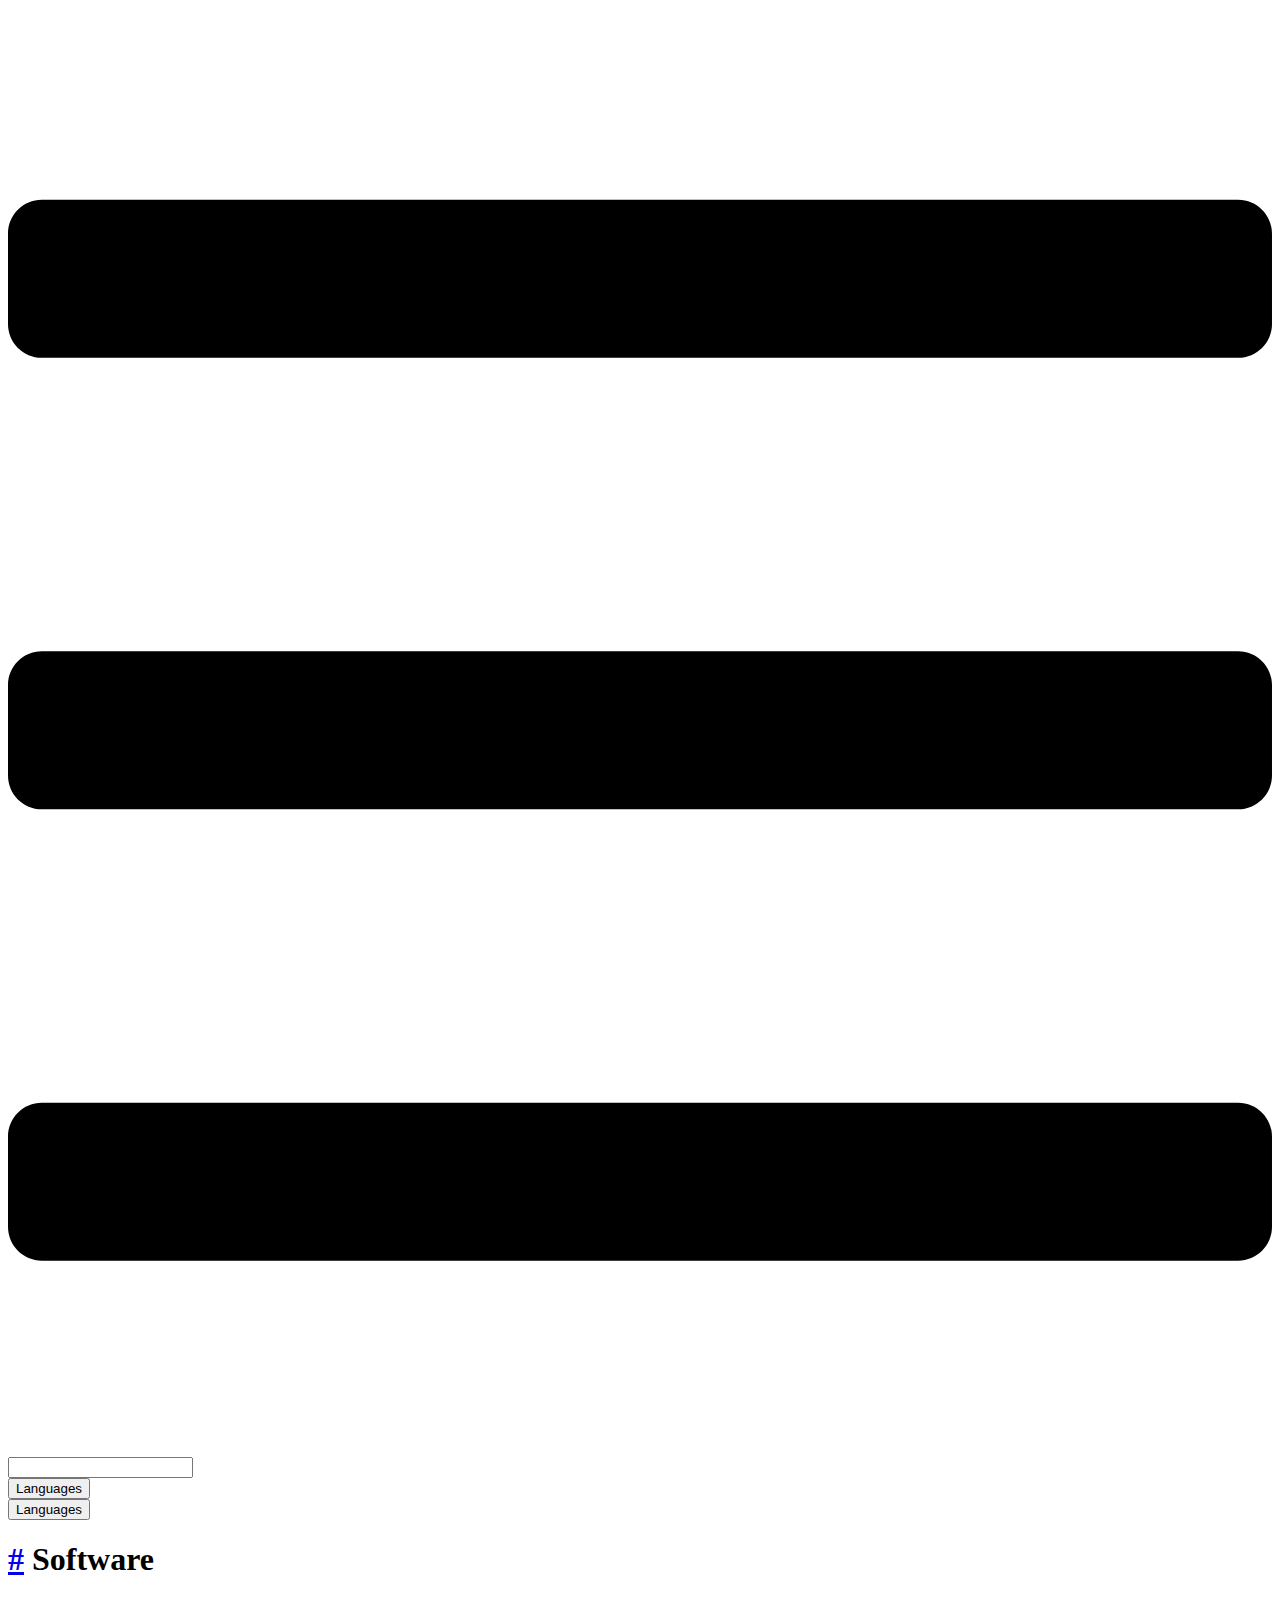
==== index.html @ 1dde2084 "Updates" ====
<!DOCTYPE html>
<html lang="en-US">
  <head>
    <meta charset="utf-8">
    <meta name="viewport" content="width=device-width,initial-scale=1">
    <title>Software</title>
    <meta name="generator" content="VuePress 1.5.3">
    
    <meta name="description" content="">
    <link rel="preload" href="/software/assets/css/0.styles.23beb50a.css" as="style"><link rel="preload" href="/software/assets/js/app.cd795a3e.js" as="script"><link rel="preload" href="/software/assets/js/2.4319ddee.js" as="script"><link rel="preload" href="/software/assets/js/5.040f4d44.js" as="script"><link rel="prefetch" href="/software/assets/js/10.bcf8eb18.js"><link rel="prefetch" href="/software/assets/js/11.0c3308f5.js"><link rel="prefetch" href="/software/assets/js/12.79c96d48.js"><link rel="prefetch" href="/software/assets/js/13.6ab96f14.js"><link rel="prefetch" href="/software/assets/js/3.7b87f255.js"><link rel="prefetch" href="/software/assets/js/4.0f3502d1.js"><link rel="prefetch" href="/software/assets/js/6.ab59749e.js"><link rel="prefetch" href="/software/assets/js/7.324c0733.js"><link rel="prefetch" href="/software/assets/js/8.205d8fe3.js"><link rel="prefetch" href="/software/assets/js/9.0b4a3c19.js">
    <link rel="stylesheet" href="/software/assets/css/0.styles.23beb50a.css">
  </head>
  <body>
    <div id="app" data-server-rendered="true"><div class="theme-container no-sidebar"><header class="navbar"><div class="sidebar-button"><svg xmlns="http://www.w3.org/2000/svg" aria-hidden="true" role="img" viewBox="0 0 448 512" class="icon"><path fill="currentColor" d="M436 124H12c-6.627 0-12-5.373-12-12V80c0-6.627 5.373-12 12-12h424c6.627 0 12 5.373 12 12v32c0 6.627-5.373 12-12 12zm0 160H12c-6.627 0-12-5.373-12-12v-32c0-6.627 5.373-12 12-12h424c6.627 0 12 5.373 12 12v32c0 6.627-5.373 12-12 12zm0 160H12c-6.627 0-12-5.373-12-12v-32c0-6.627 5.373-12 12-12h424c6.627 0 12 5.373 12 12v32c0 6.627-5.373 12-12 12z"></path></svg></div> <a href="/software/" aria-current="page" class="home-link router-link-exact-active router-link-active"></a> <div class="links"><div class="search-box"><input aria-label="Search" autocomplete="off" spellcheck="false" value=""> <!----></div> <nav class="nav-links can-hide"><div class="nav-item"><div class="dropdown-wrapper"><button type="button" aria-label="Languages" class="dropdown-title"><span class="title">Languages</span> <span class="arrow right"></span></button> <ul class="nav-dropdown" style="display:none;"><li class="dropdown-item"><!----> <a href="/software/languages/nodejs/" class="nav-link">
  nodejs
</a></li></ul></div></div> <!----></nav></div></header> <div class="sidebar-mask"></div> <aside class="sidebar"><nav class="nav-links"><div class="nav-item"><div class="dropdown-wrapper"><button type="button" aria-label="Languages" class="dropdown-title"><span class="title">Languages</span> <span class="arrow right"></span></button> <ul class="nav-dropdown" style="display:none;"><li class="dropdown-item"><!----> <a href="/software/languages/nodejs/" class="nav-link">
  nodejs
</a></li></ul></div></div> <!----></nav>  <!----> </aside> <main class="page"> <div class="theme-default-content content__default"><h1 id="software"><a href="#software" class="header-anchor">#</a> Software</h1></div> <footer class="page-edit"><!----> <!----></footer> <!----> </main></div><div class="global-ui"></div></div>
    <script src="/software/assets/js/app.cd795a3e.js" defer></script><script src="/software/assets/js/2.4319ddee.js" defer></script><script src="/software/assets/js/5.040f4d44.js" defer></script>
  </body>
</html>
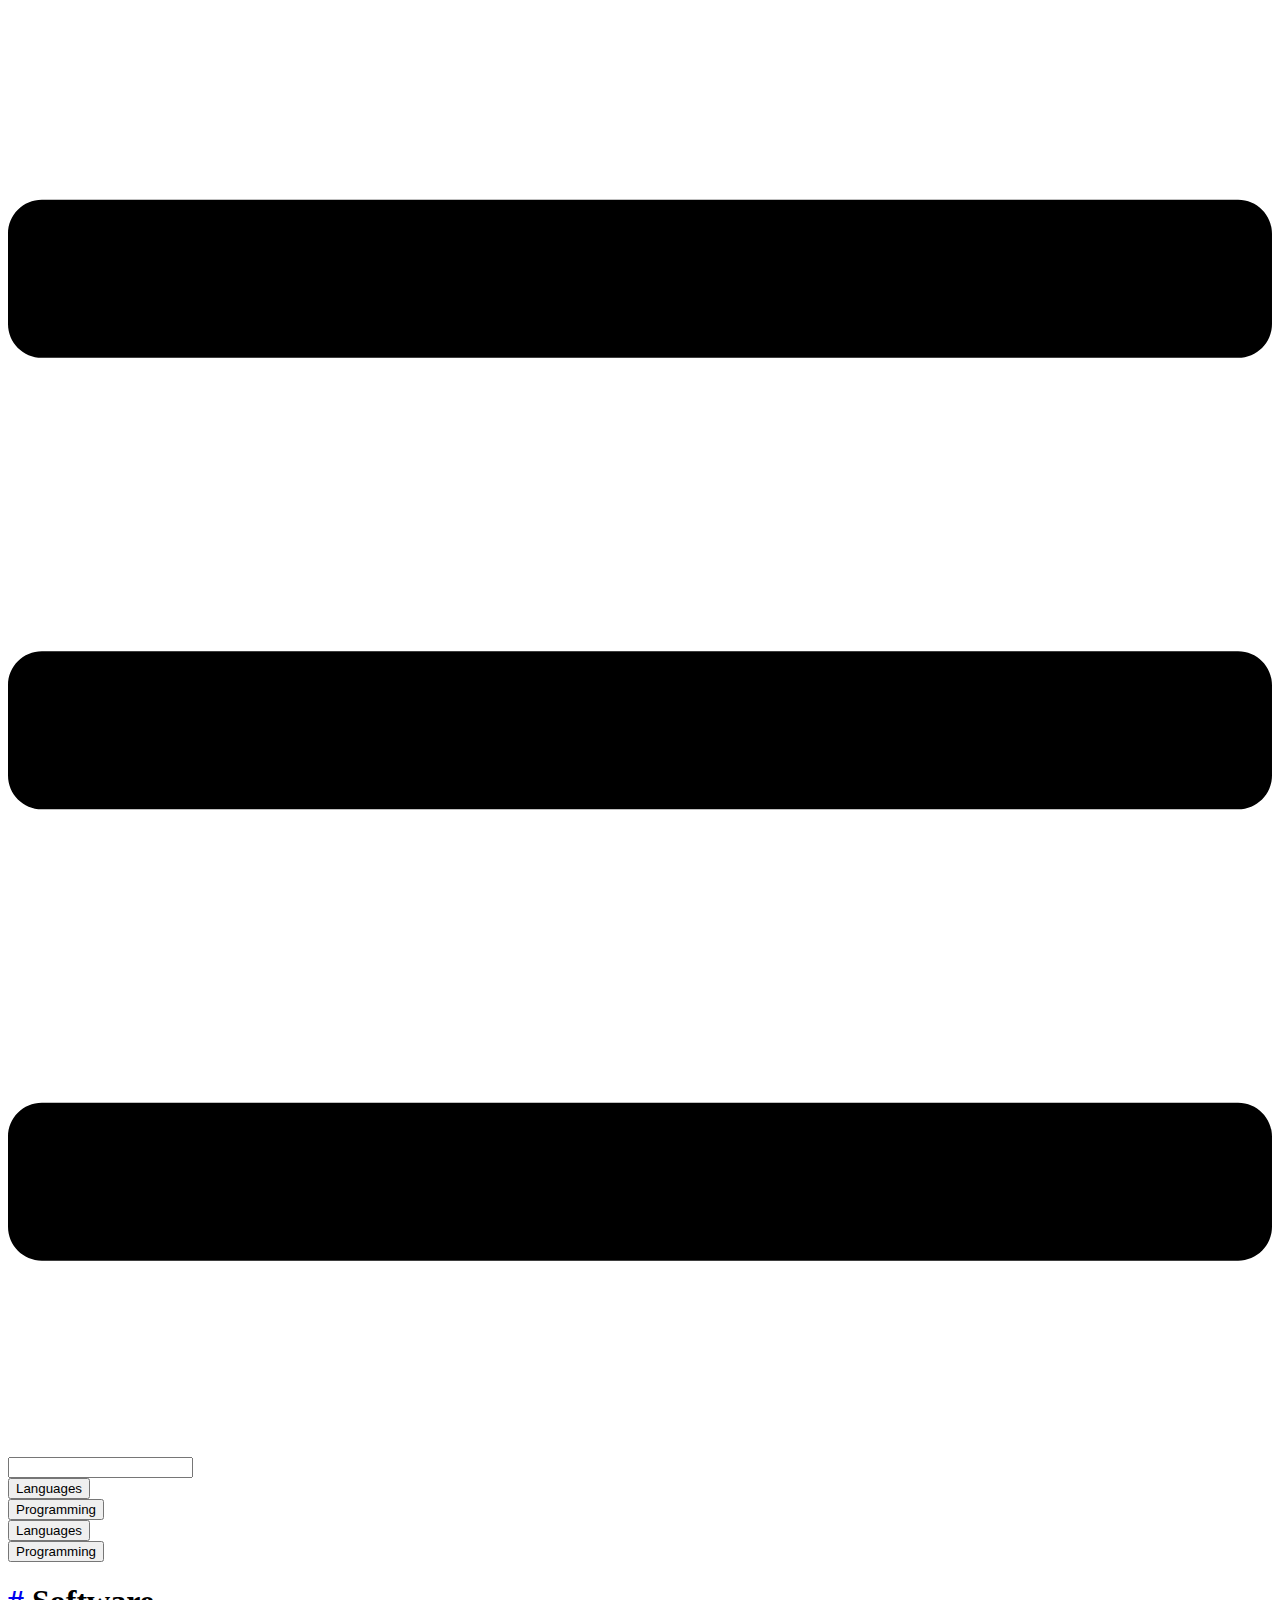
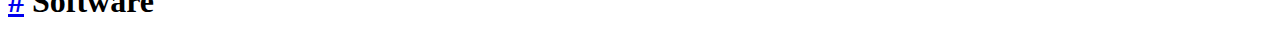
==== commit c1ac8834: "Updates" ====
--- a/index.html
+++ b/index.html
@@ -7,15 +7,23 @@
     <meta name="generator" content="VuePress 1.5.3">
     
     <meta name="description" content="">
-    <link rel="preload" href="/software/assets/css/0.styles.23beb50a.css" as="style"><link rel="preload" href="/software/assets/js/app.cd795a3e.js" as="script"><link rel="preload" href="/software/assets/js/2.4319ddee.js" as="script"><link rel="preload" href="/software/assets/js/5.040f4d44.js" as="script"><link rel="prefetch" href="/software/assets/js/10.bcf8eb18.js"><link rel="prefetch" href="/software/assets/js/11.0c3308f5.js"><link rel="prefetch" href="/software/assets/js/12.79c96d48.js"><link rel="prefetch" href="/software/assets/js/13.6ab96f14.js"><link rel="prefetch" href="/software/assets/js/3.7b87f255.js"><link rel="prefetch" href="/software/assets/js/4.0f3502d1.js"><link rel="prefetch" href="/software/assets/js/6.ab59749e.js"><link rel="prefetch" href="/software/assets/js/7.324c0733.js"><link rel="prefetch" href="/software/assets/js/8.205d8fe3.js"><link rel="prefetch" href="/software/assets/js/9.0b4a3c19.js">
+    <link rel="preload" href="/software/assets/css/0.styles.23beb50a.css" as="style"><link rel="preload" href="/software/assets/js/app.0964311d.js" as="script"><link rel="preload" href="/software/assets/js/2.4319ddee.js" as="script"><link rel="preload" href="/software/assets/js/5.f6d97e7a.js" as="script"><link rel="prefetch" href="/software/assets/js/10.c3a1276d.js"><link rel="prefetch" href="/software/assets/js/11.57717d8c.js"><link rel="prefetch" href="/software/assets/js/12.e9c4f06c.js"><link rel="prefetch" href="/software/assets/js/13.16cf2499.js"><link rel="prefetch" href="/software/assets/js/14.fe8e574d.js"><link rel="prefetch" href="/software/assets/js/15.ad3efb61.js"><link rel="prefetch" href="/software/assets/js/16.1fef454a.js"><link rel="prefetch" href="/software/assets/js/3.9eb3b841.js"><link rel="prefetch" href="/software/assets/js/4.0f3502d1.js"><link rel="prefetch" href="/software/assets/js/6.85c3d3e6.js"><link rel="prefetch" href="/software/assets/js/7.324c0733.js"><link rel="prefetch" href="/software/assets/js/8.205d8fe3.js"><link rel="prefetch" href="/software/assets/js/9.9de0c4f1.js">
     <link rel="stylesheet" href="/software/assets/css/0.styles.23beb50a.css">
   </head>
   <body>
     <div id="app" data-server-rendered="true"><div class="theme-container no-sidebar"><header class="navbar"><div class="sidebar-button"><svg xmlns="http://www.w3.org/2000/svg" aria-hidden="true" role="img" viewBox="0 0 448 512" class="icon"><path fill="currentColor" d="M436 124H12c-6.627 0-12-5.373-12-12V80c0-6.627 5.373-12 12-12h424c6.627 0 12 5.373 12 12v32c0 6.627-5.373 12-12 12zm0 160H12c-6.627 0-12-5.373-12-12v-32c0-6.627 5.373-12 12-12h424c6.627 0 12 5.373 12 12v32c0 6.627-5.373 12-12 12zm0 160H12c-6.627 0-12-5.373-12-12v-32c0-6.627 5.373-12 12-12h424c6.627 0 12 5.373 12 12v32c0 6.627-5.373 12-12 12z"></path></svg></div> <a href="/software/" aria-current="page" class="home-link router-link-exact-active router-link-active"></a> <div class="links"><div class="search-box"><input aria-label="Search" autocomplete="off" spellcheck="false" value=""> <!----></div> <nav class="nav-links can-hide"><div class="nav-item"><div class="dropdown-wrapper"><button type="button" aria-label="Languages" class="dropdown-title"><span class="title">Languages</span> <span class="arrow right"></span></button> <ul class="nav-dropdown" style="display:none;"><li class="dropdown-item"><!----> <a href="/software/languages/nodejs/" class="nav-link">
   nodejs
+</a></li></ul></div></div><div class="nav-item"><div class="dropdown-wrapper"><button type="button" aria-label="Programming" class="dropdown-title"><span class="title">Programming</span> <span class="arrow right"></span></button> <ul class="nav-dropdown" style="display:none;"><li class="dropdown-item"><!----> <a href="/software/programming/shell/" class="nav-link">
+  shell
+</a></li><li class="dropdown-item"><!----> <a href="/software/programming/vcs/" class="nav-link">
+  vcs
 </a></li></ul></div></div> <!----></nav></div></header> <div class="sidebar-mask"></div> <aside class="sidebar"><nav class="nav-links"><div class="nav-item"><div class="dropdown-wrapper"><button type="button" aria-label="Languages" class="dropdown-title"><span class="title">Languages</span> <span class="arrow right"></span></button> <ul class="nav-dropdown" style="display:none;"><li class="dropdown-item"><!----> <a href="/software/languages/nodejs/" class="nav-link">
   nodejs
+</a></li></ul></div></div><div class="nav-item"><div class="dropdown-wrapper"><button type="button" aria-label="Programming" class="dropdown-title"><span class="title">Programming</span> <span class="arrow right"></span></button> <ul class="nav-dropdown" style="display:none;"><li class="dropdown-item"><!----> <a href="/software/programming/shell/" class="nav-link">
+  shell
+</a></li><li class="dropdown-item"><!----> <a href="/software/programming/vcs/" class="nav-link">
+  vcs
 </a></li></ul></div></div> <!----></nav>  <!----> </aside> <main class="page"> <div class="theme-default-content content__default"><h1 id="software"><a href="#software" class="header-anchor">#</a> Software</h1></div> <footer class="page-edit"><!----> <!----></footer> <!----> </main></div><div class="global-ui"></div></div>
-    <script src="/software/assets/js/app.cd795a3e.js" defer></script><script src="/software/assets/js/2.4319ddee.js" defer></script><script src="/software/assets/js/5.040f4d44.js" defer></script>
+    <script src="/software/assets/js/app.0964311d.js" defer></script><script src="/software/assets/js/2.4319ddee.js" defer></script><script src="/software/assets/js/5.f6d97e7a.js" defer></script>
   </body>
 </html>
